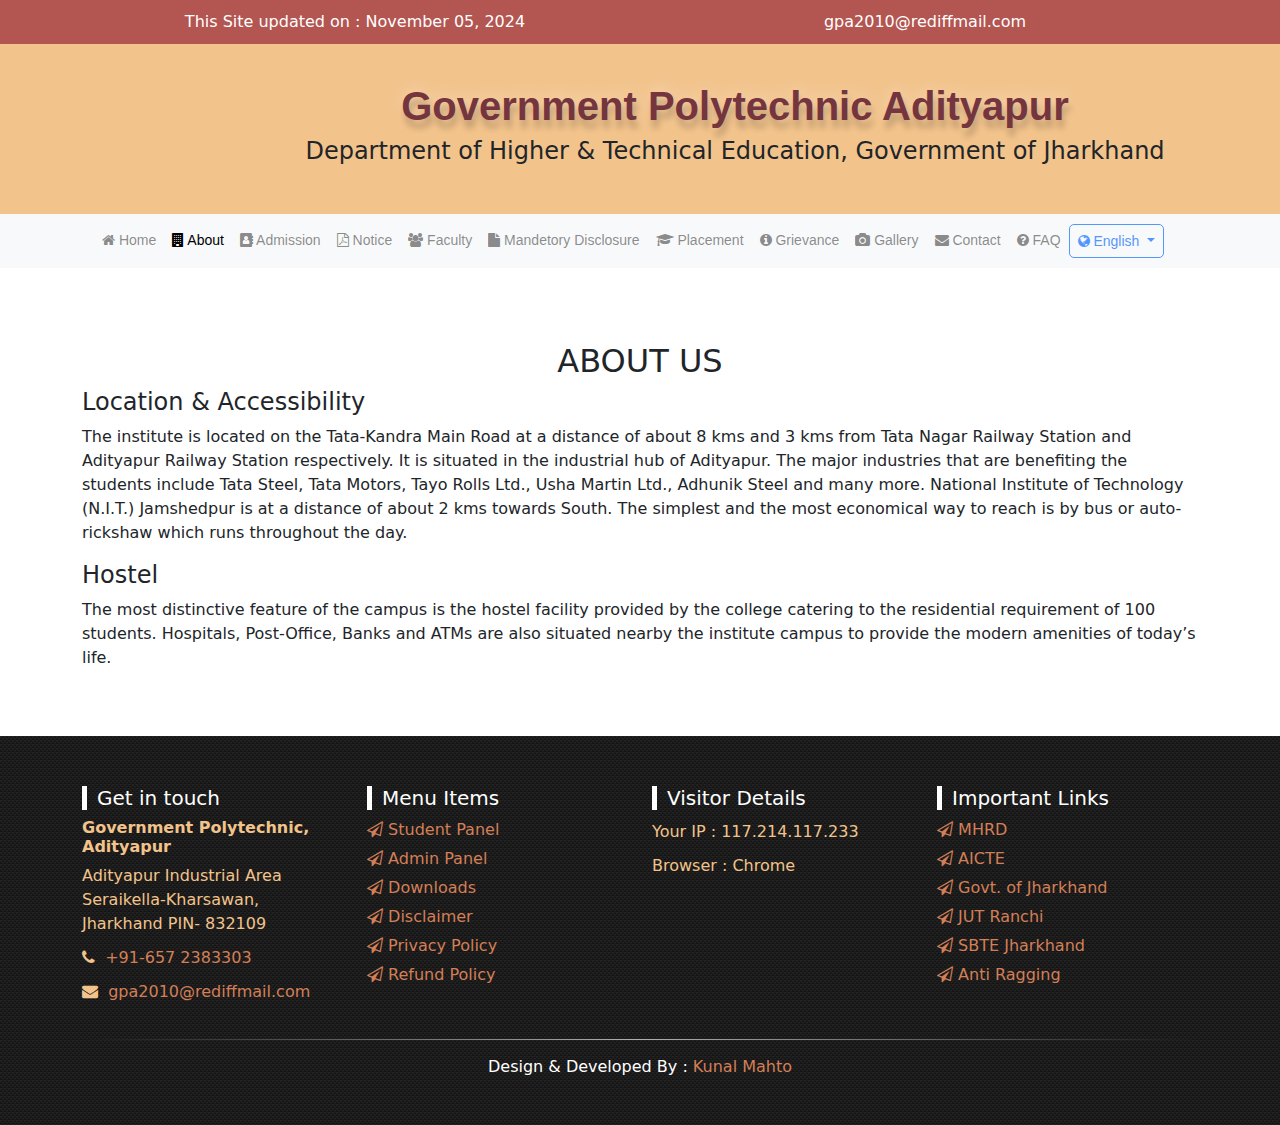
==== about.html @ 29342bca "Add files via upload" ====
<!-- Day 3 -->
<!DOCTYPE html>
<html lang="en">

<head>
    <meta charset="UTF-8">
    <meta name="viewport" content="width=device-width, initial-scale=1.0" shrink-to-fit="No">
    <!-- <title>Government Polytechnic Adityapur| Jamshedpur | Jharkhand | 832109</title> -->
    <title>About</title>
    <link rel="stylesheet" href="css/font-awesome.css">
    <link href="https://cdn.jsdelivr.net/npm/bootstrap@5.3.3/dist/css/bootstrap.min.css" rel="stylesheet"
        integrity="sha384-QWTKZyjpPEjISv5WaRU9OFeRpok6YctnYmDr5pNlyT2bRjXh0JMhjY6hW+ALEwIH" crossorigin="anonymous">
    <link rel="stylesheet" href="about.css">
</head>

<body>
    <header class="toparea">
        <div class="container">
            <div class="row">
                <div class="col-md-6 col-12">This Site updated on : November 05, 2024</div>
                <div class="col-md-6 col-12"> gpa2010@rediffmail.com</div>
            </div>
        </div>
    </header>

    <!-- Logo - title -->
    <section class="logoarea">
        <div class="container">
            <div class="row">
                <div class="col-md-2 col-12">
                    <img src="https://gpadp.org.in/assets/images/jhlogo.png" alt="">
                </div>
                <div class="col-md-10 col-12">
                    <h1>Government Polytechnic Adityapur</h1>
                    <h4>Department of Higher & Technical Education, Government of Jharkhand</h4>
                </div>
            </div>
        </div>
    </section>

    <!-- Menuarea -->
    <section class="menuarea">
        <div class="container">
            <div class="row">
                <div class="col">
                    <nav class="navbar navbar-expand-lg bg-body-tertiary">
                        <div class="container-fluid">
                            <button class="navbar-toggler" type="button" data-bs-toggle="collapse"
                                data-bs-target="#navbarSupportedContent" aria-controls="navbarSupportedContent"
                                aria-expanded="false" aria-label="Toggle navigation">
                                <span class="navbar-toggler-icon"></span>
                            </button>
                            <div class="collapse navbar-collapse" id="navbarSupportedContent"
                                style="text-align: center;">
                                <ul class="navbar-nav me-auto mb-2 mb-lg-0">
                                    <li class="nav-item">
                                        <a class="nav-link" aria-current="page" href="index.html"><i
                                                class="fa fa-home"></i> Home</a>
                                    </li>
                                    <li class="nav-item">
                                        <a class="nav-link active" href="about.html"><i class="fa fa-building"></i> About</a>
                                    </li>
                                    <li class="nav-item">
                                        <a class="nav-link" href="admission.html"><i class="fa fa-address-book"></i> Admission</a>
                                    </li>
                                    <li class="nav-item">
                                        <a class="nav-link" href="notice.html"><i class="fa fa-file-pdf-o"></i> Notice</a>
                                    </li>
                                    <li class="nav-item">
                                        <a class="nav-link" href="faculty.html"><i class="fa fa-users"></i> Faculty</a>
                                    </li>
                                    <li class="nav-item">
                                        <a class="nav-link" href="#"><i class="fa fa-file"></i> Mandetory Disclosure</a>
                                    </li>
                                    <li class="nav-item">
                                        <a class="nav-link" href="#"><i class="fa fa-graduation-cap"></i> Placement</a>
                                    </li>
                                    <li class="nav-item">
                                        <a class="nav-link" href="#"><i class="fa fa-info-circle"></i> Grievance</a>
                                    </li>
                                    <li class="nav-item">
                                        <a class="nav-link" href="#"><i class="fa fa-camera"></i> Gallery</a>
                                    </li>
                                    <li class="nav-item">
                                        <a class="nav-link" href="#"><i class="fa fa-envelope"></i> Contact</a>
                                    </li>
                                    <li class="nav-item">
                                        <a class="nav-link" href="#"><i class="fa fa-question-circle"></i> FAQ</a>
                                    </li>
                                    <li class="nav-item dropdown">
                                        <a class="nav-link dropdown-toggle" href="#" role="button"
                                            data-bs-toggle="dropdown" aria-expanded="false">
                                            <i class="fa fa-globe"></i> English
                                        </a>
                                        <ul class="dropdown-menu">
                                            <li><a class="dropdown-item" href="#">English</a></li>
                                            <li><a class="dropdown-item" href="#">हिंदी</a></li>
                                        </ul>
                                    </li>
                                </ul>
                            </div>
                        </div>
                    </nav>
                </div>
            </div>
        </div>
    </section>

    <!-- detail -->
    <section class="detail">
        <div class="container">
            <div class="row">
                <div class="col-12" style="text-align: center;">
                    <img src="https://gpadp.org.in/assets/images/left-arrow.png" alt="">
                </div>
            </div>
            <div class="row">
                <div class="col-12" style="text-align: center;">
                    <h2>ABOUT US</h2>
                </div>
            </div>
            <div class="row">
                <div class="col-12">
                    <h4>Location & Accessibility</h4>
                    <p>The institute is located on the Tata-Kandra Main Road at a distance of about 8 kms and 3 kms from Tata Nagar Railway Station and Adityapur Railway Station respectively. It is situated in the industrial hub of Adityapur. The major industries that are benefiting the students include Tata Steel, Tata Motors, Tayo Rolls Ltd., Usha Martin Ltd., Adhunik Steel and many more. National Institute of Technology (N.I.T.) Jamshedpur is at a distance of about 2 kms towards South. The simplest and the most economical way to reach is by bus or auto-rickshaw which runs throughout the day.</p>
                </div>
            </div>
            <div class="row">
                <div class="col-12">
                    <h4>Hostel</h4>
                    <p>The most distinctive feature of the campus is the hostel facility provided by the college catering to the residential requirement of 100 students. Hospitals, Post-Office, Banks and ATMs are also situated nearby the institute campus to provide the modern amenities of today’s life.</p>
                </div>
            </div>
        </div>
    </section>
    <footer class="footer">
        <div class="container">
            <div class="row">
                <div class="col-md-6 col-lg-3 col-12">
                    <div class="footer-box">
                        <h5>Get in touch</h5>
                        <h6 style="color: #f2c38b;"><b>Government Polytechnic, Adityapur</b></h6>
                        <p>Adityapur Industrial Area</p>
                        <p>Seraikella-Kharsawan, Jharkhand PIN- 832109</p>
                        <div>
                            <i class="fa fa-phone foot-one-icon"></i>
                            <a href="tel:+91-657 2383303"> &nbsp;+91-657 2383303</a>
                        </div>
                        <div>
                            <i class="fa fa-envelope foot-one-icon"></i>
                            <a href="mailto:gpa2010@rediffmail.com"> &nbsp;gpa2010@rediffmail.com</a>
                        </div>
                        
                    </div>
                </div>
                <div class="col-md-6 col-lg-3 col-12">
                    <div class="footer-box footer-links">
                        <h5>Menu Items</h5>
                        <ul style="list-style: none; margin: 0;padding: 0;">
                            <li>
                                <i class="fa fa-paper-plane-o footicon"></i>
                                <a href="#">Student Panel</a>
                            </li>
                            <li>
                                <i class="fa fa-paper-plane-o footicon"></i>
                                <a href="#">Admin Panel</a>
                            </li>
                            <li>
                                <i class="fa fa-paper-plane-o footicon"></i>
                                <a href="#">Downloads</a>
                            </li>
                            <li>
                                <i class="fa fa-paper-plane-o footicon"></i>
                                <a href="#">Disclaimer</a>
                            </li>
                            <li>
                                <i class="fa fa-paper-plane-o footicon"></i>
                                <a href="#">Privacy Policy</a>
                            </li>
                            <li>
                                <i class="fa fa-paper-plane-o footicon"></i>
                                <a href="#">Refund Policy</a>
                            </li>
                        </ul>
                        
                    </div>
                </div>
                <div class="col-md-6 col-lg-3 col-12">
                    <div class="footer-box">
                        <h5>Visitor Details</h5>
                        <p style="margin:10px 0;">Your IP : 117.214.117.233</p>
                        <p>Browser : Chrome</p>
                    </div>
                </div>
                <div class="col-md-6 col-lg-3 col-12">
                    <div class="footer-box footer-links">
                        <h5>Important Links</h5>
                        <ul style="list-style: none; margin: 0;padding: 0;">
                            <li>
                                <a href="#">
                                    <i class="fa fa-paper-plane-o footicon"></i>
                                    MHRD</a>
                            </li>
                            <li>
                                <i class="fa fa-paper-plane-o footicon"></i>
                                <a href="#">AICTE</a>
                            </li>
                            <li>
                                <i class="fa fa-paper-plane-o footicon"></i>
                                <a href="#">Govt. of Jharkhand</a>
                            </li>
                            <li>
                                <i class="fa fa-paper-plane-o footicon"></i>
                                <a href="#">JUT Ranchi</a>
                            </li>
                            <li>
                                <i class="fa fa-paper-plane-o footicon"></i>
                                <a href="#">SBTE Jharkhand</a>
                            </li>
                            <li>
                                <i class="fa fa-paper-plane-o footicon"></i>
                                <a href="#">Anti Ragging</a>
                            </li>
                        </ul>
                        
                    </div>
                </div>
            </div>
            <div class="row">
                <div class="col-12">
                    <div class="hr-line"></div>
                </div>
            </div>
            <div class="row">
                <div class="col-12" style="text-align: center;">
                    <p>Design & Developed By : <a href="#" style="color: #d37f57; text-decoration: none;">Kunal Mahto</a></p>
                </div>
            </div>
        </div>
    </footer>
    <script src="https://cdn.jsdelivr.net/npm/bootstrap@5.3.3/dist/js/bootstrap.bundle.min.js"
        integrity="sha384-YvpcrYf0tY3lHB60NNkmXc5s9fDVZLESaAA55NDzOxhy9GkcIdslK1eN7N6jIeHz"
        crossorigin="anonymous"></script>
    <script>
        const myCarouselElement = document.querySelector('#carouselExampleCaptions')

        const carousel = new bootstrap.Carousel(myCarouselElement, {
            interval: 3000,
            touch: false
        })
    </script>
</body>

</html>
---- about.css ----
body{
    /* background-color: blue; */
    margin: 0;
    padding: 0;
}

.toparea{
    background-color: #B35550;
    padding: 10px 0;
    color: #fff;
    text-align: center;
}

.logoarea{
    background-color: #F2C38B;
    padding: 40px 0;
    text-align: center;
}

.logoarea img{
    width: 100px;
}

.logoarea h1{
    font: bold 40px arial;
    color: #74353F;
    text-shadow: 2px 8px 6px #0003, 0 -5px 16px #ffffff4d;
}

.menuarea{
    padding: 2px 0;
    background-color: #F8F9FA !important;
}

.navbar-nav li a{
    font: 14px arial;
}

.nav-link{
    opacity: 0.7;
}

.active{
    opacity: 1;
}

.dropdown-toggle{
    /* padding: 10px; */
    color: #0D6EFD;
    border: 1px solid #0D6EFD;
    border-radius: 5px;
}

.dropdown-toggle:hover{
    color: white;
    background-color: #0D6EFD;
}

.dropdown-toggle:active{
    color: #fff;
}

.detail{
    padding: 50px 0;
    
}

.footer{
    padding: 30px 0;
    background: url('footerbg.png');
    color: #fff;
}

.footer-box{
    width: 100%;
    margin: 20px 0;
}

.footer-box h5{
    padding: 0 0 0 10px;
    border-left: solid 5px white;
}

.footer-box p,.foot-one-icon{
    color: #f2c38b;
    margin: 0;
}

.footer-box div{
    margin: 10px 0;
}

.footer-box div a:link,.footer-box div a:visited{
    color: #d37f57;
    text-decoration: none;
}

.footer-box div a:hover{
    color: #f2c38b;
}

.footer-links ul li{
    margin: 5px 0;
    transition: all 1s;
}

.footer-links ul li a:link,.footer-links ul li a:visited,.footicon{
    color: #d37f57;
    text-decoration: none;
    transition: all 0.3s;
}

.footer-links ul li:hover{
    transform: translateX(5px);
}

.footer-links ul li:hover a,.footer-links ul li:hover .footicon{
    color: #91573b;
}

.hr-line{
    margin: 15px 0;
    width: 100%;
    height: 1px;
    background-image: linear-gradient(to right , transparent , #afafaf , transparent);
}
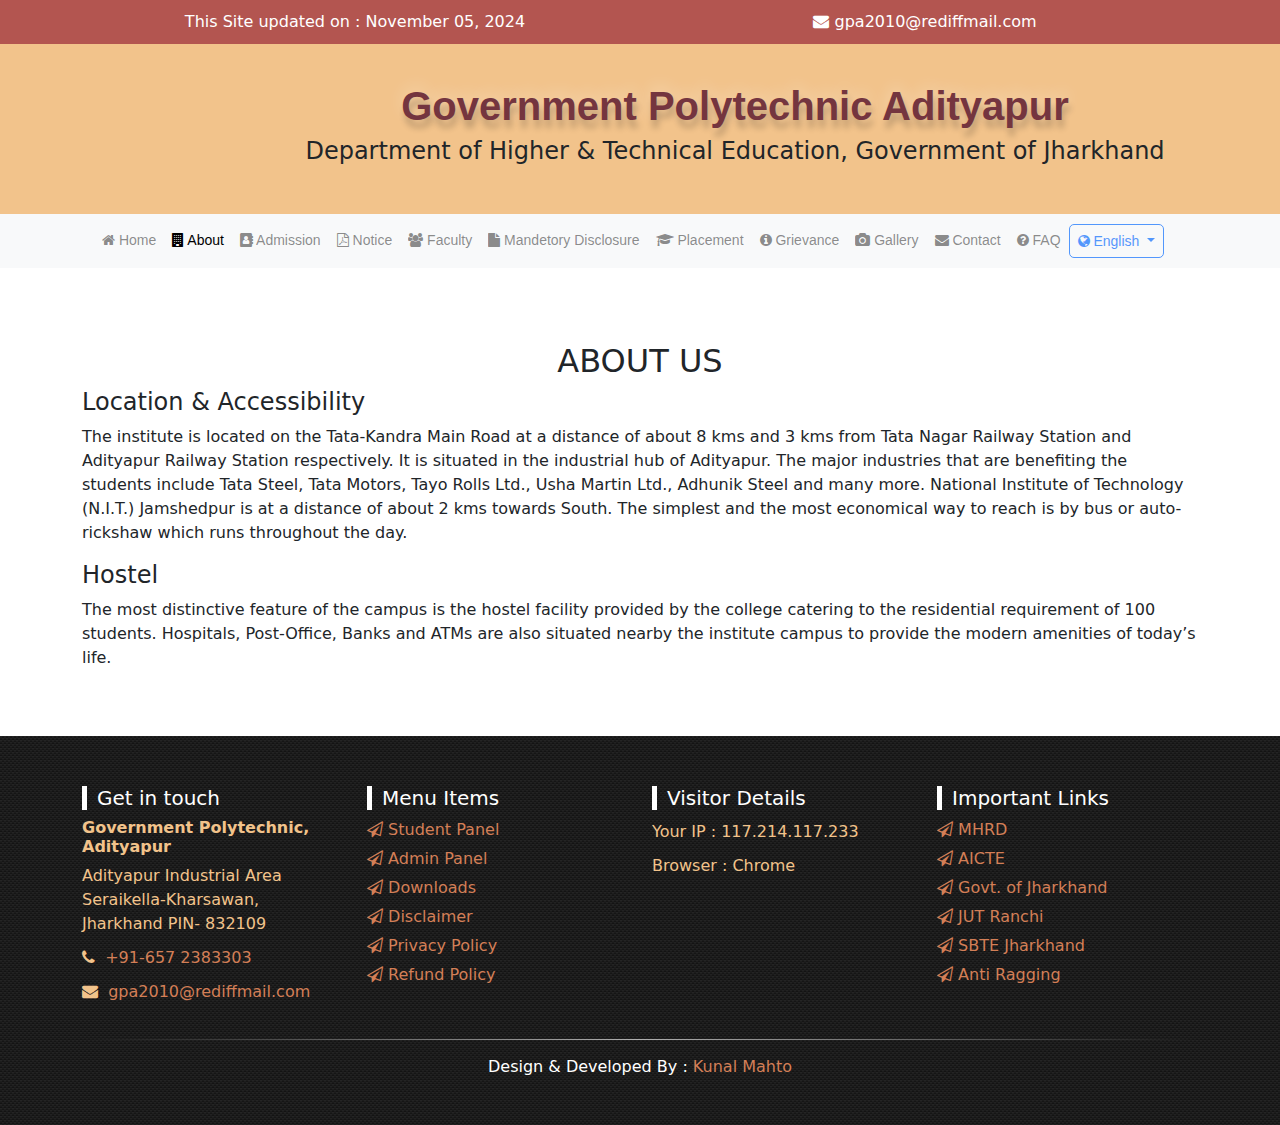
==== commit af6360ed: "Update about.html" ====
--- a/about.html
+++ b/about.html
@@ -18,7 +18,7 @@
         <div class="container">
             <div class="row">
                 <div class="col-md-6 col-12">This Site updated on : November 05, 2024</div>
-                <div class="col-md-6 col-12"> gpa2010@rediffmail.com</div>
+                <div class="col-md-6 col-12"><i class="fa fa-envelope"></i> gpa2010@rediffmail.com</div>
             </div>
         </div>
     </header>
@@ -251,4 +251,4 @@
     </script>
 </body>
 
-</html>+</html>
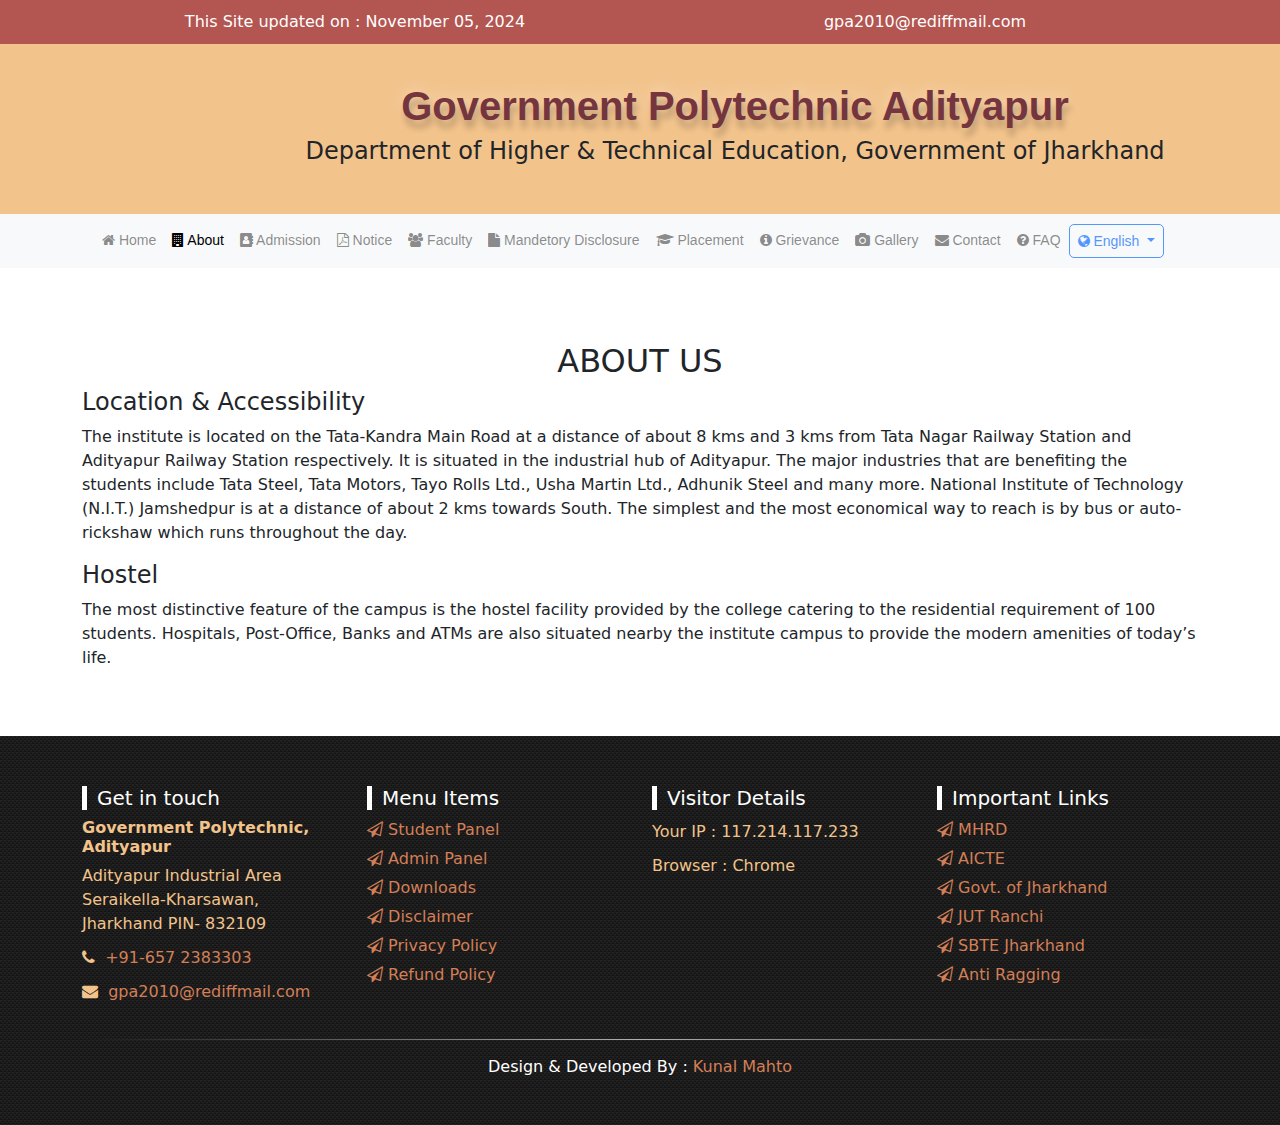
==== commit 508dd1ef: "Add files via upload" ====
--- a/about.html
+++ b/about.html
@@ -18,7 +18,7 @@
         <div class="container">
             <div class="row">
                 <div class="col-md-6 col-12">This Site updated on : November 05, 2024</div>
-                <div class="col-md-6 col-12"><i class="fa fa-envelope"></i> gpa2010@rediffmail.com</div>
+                <div class="col-md-6 col-12"> gpa2010@rediffmail.com</div>
             </div>
         </div>
     </header>
@@ -251,4 +251,4 @@
     </script>
 </body>
 
-</html>
+</html>--- a/about.css
+++ b/about.css
@@ -62,12 +62,11 @@
 
 .detail{
     padding: 50px 0;
-    
 }
 
 .footer{
     padding: 30px 0;
-    background: url('footerbg.png');
+    background: url('images/footerbg.png');
     color: #fff;
 }
 
